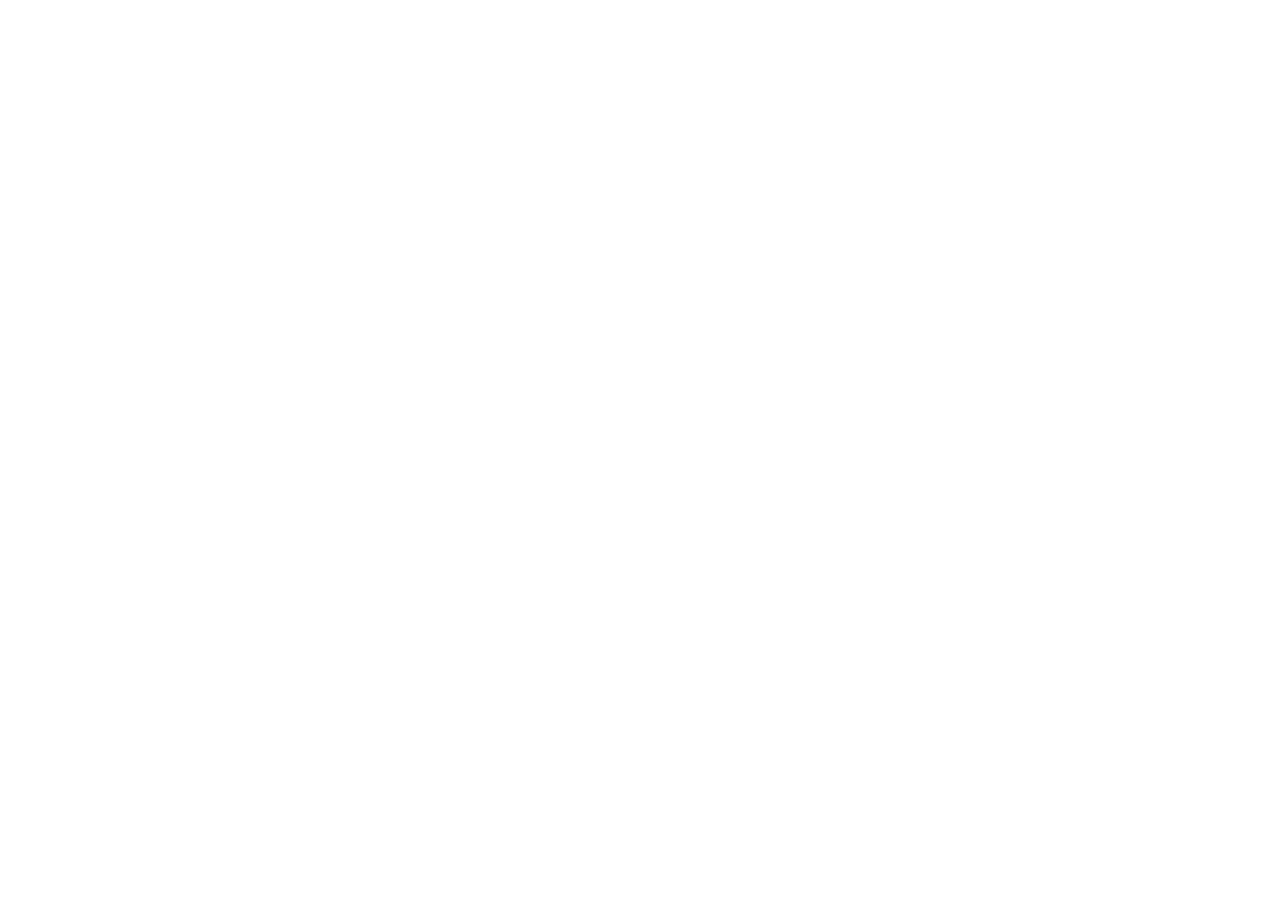
==== cssMemeSlider/index.html @ c7e23d49 "feat: update index.html (Thu, Sep 14, 2023 11:37 PM)" ====
<!DOCTYPE html>
<html lang="en">
<head>
    <meta charset="UTF-8">
    <meta name="viewport" content="width=device-width, initial-scale=1.0">
    <title>cssMemeSlider</title>
    <link href="cssMemeSlider_files/style.css" rel="stylesheet">
</head>
<body>
    
</body>
</html>
---- cssMemeSlider/cssMemeSlider_files/style.css ----
html {
    scroll-behavior: smooth;
}
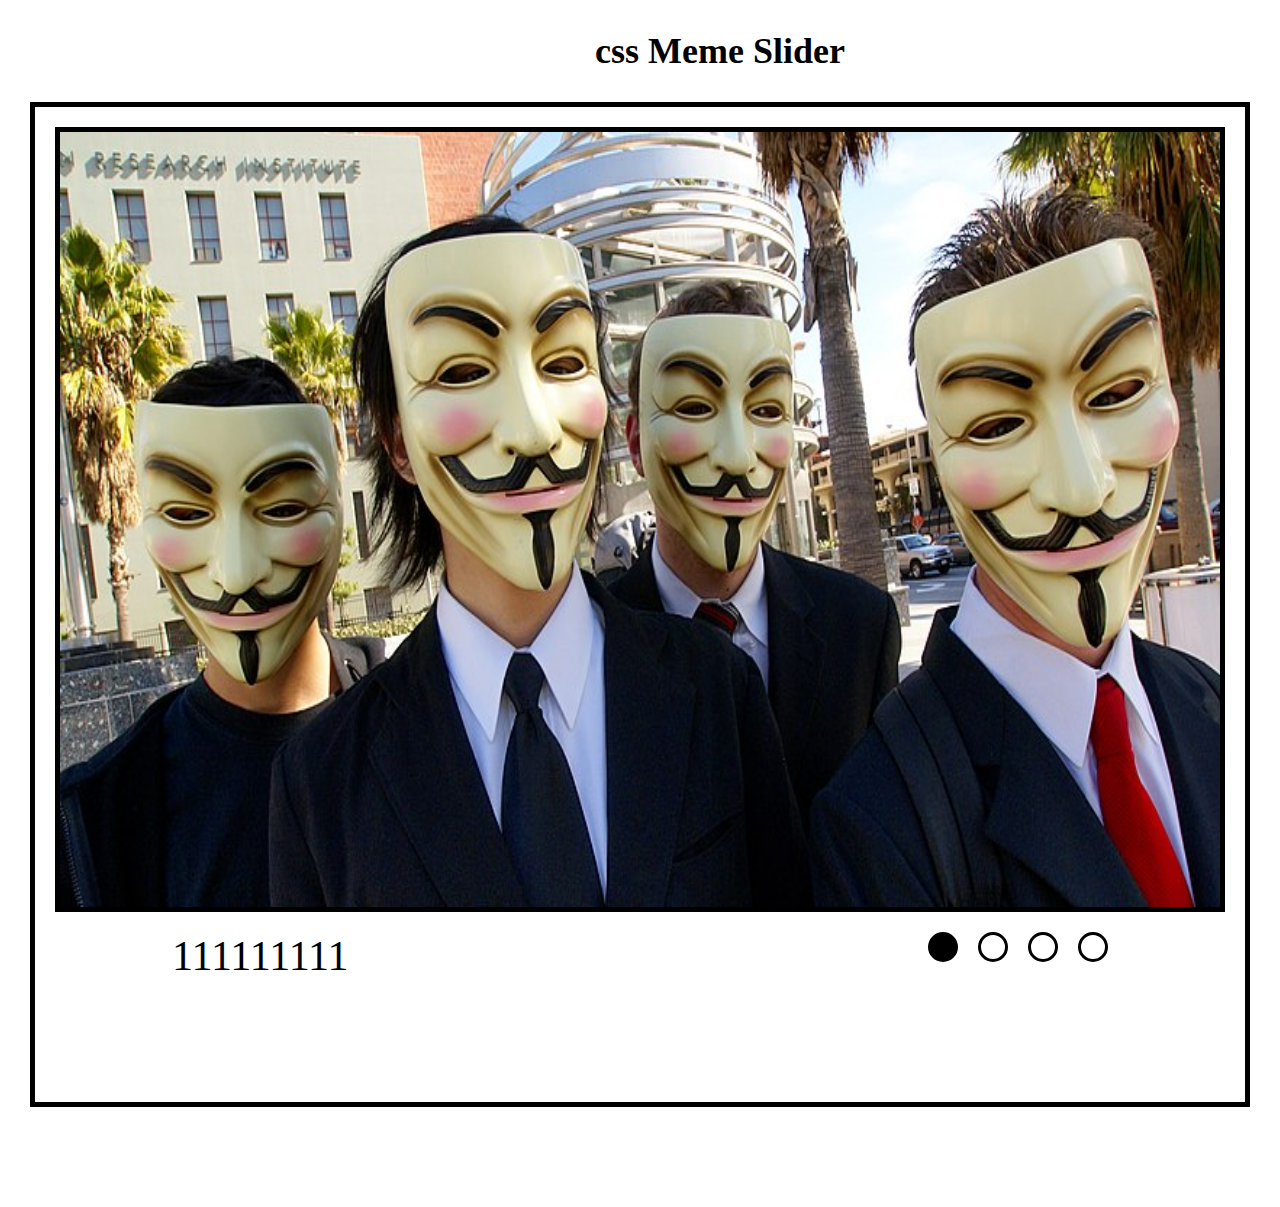
==== commit ffbb3a27: "feat: update (Thu, Sep 14, 2023 14:48 PM)" ====
--- a/cssMemeSlider/index.html
+++ b/cssMemeSlider/index.html
@@ -7,6 +7,53 @@
     <link href="cssMemeSlider_files/style.css" rel="stylesheet">
 </head>
 <body>
-    
+    <header>
+        <h1>css Meme Slider</h1>
+    </header>
+    <main>
+        <div class="container">
+            <div class="slider">
+                <input id="mem1" type="radio" name="btn" checked="">
+                <input id="mem2" type="radio" name="btn">
+                <input id="mem3" type="radio" name="btn">
+                <input id="mem4" type="radio" name="btn">
+
+                <div class="slider_img">
+                    <div class="mem">
+                        <img class="mem_img" src="cssMemeSlider_files/mem1.jpg" alt="mem1">
+                        <img class="mem_img" src="cssMemeSlider_files/mem2.jpg" alt="mem2">
+                        <img class="mem_img" src="cssMemeSlider_files/mem3.jpg" alt="mem3">
+                        <img class="mem_img" src="cssMemeSlider_files/mem4.jpg" alt="mem4">
+                    </div>
+                </div>
+                <div class="slider_text">
+                    <ul class="text_inner">
+                        <li class="text_item text1">111111111</li>
+                        <li class="text_item text2">2222222</li>
+                        <li class="text_item text3">3333333</li>
+                        <li class="text_item text4">4444444</li>
+                    </ul>
+                    <div class="buttons">
+                        <label for="mem1" class="label label1">
+                            <div></div>
+                        </label>
+                        <label for="mem2" class="label label2">
+                            <div></div>
+                        </label>
+                        <label for="mem3" class="label label3">
+                            <div></div>
+                        </label>
+                        <label for="mem4" class="label label4">
+                            <div></div>
+                        </label>
+                    </div>
+                </div>
+
+            </div>
+
+
+
+        </div>
+    </main>
 </body>
-</html>
+</html>--- a/cssMemeSlider/cssMemeSlider_files/style.css
+++ b/cssMemeSlider/cssMemeSlider_files/style.css
@@ -1,3 +1,192 @@
+* {
+    margin: 0;
+    padding: 0;
+    box-sizing: border-box;
+    border: 0;
+    list-style: none;    
+}
+
 html {
     scroll-behavior: smooth;
-}+}
+
+ul,
+h1 {
+    padding: 0;
+    margin: 0;
+    list-style-type: none;
+}
+
+header {
+    margin: 30px auto 30px;
+    width: 1440px;
+    text-align: center;  
+}
+
+h1 {
+    font-size: 36px;    
+}
+
+.container {
+    padding: 0 30px;
+    margin: 0 auto;
+    max-width: 1280px;
+    width: 100%;
+}
+
+.slider {
+    margin: 0 auto;
+    padding: 20px;
+    display: flex;
+    flex-direction: column;
+    align-items: center;
+    border: 5px solid #000000;
+    margin-bottom: 100px;
+}
+
+.slider_img {
+    border: 5px solid #000000;
+    max-width: 1200px;
+    width: 100%;
+    height: auto;
+    overflow: hidden;
+    margin-bottom: 20px;
+}
+
+.mem {
+    width: 500%;
+    height: auto;
+    display: flex;
+    transition: 1s linear;
+}
+
+.mem_img {
+    width: 20%;
+    height: auto;
+}
+
+input {
+    display: none;
+}
+
+.slider_text {
+    width: 80%;
+    display: flex;
+    justify-content: space-between;
+    margin-bottom: 100px;
+    
+}
+
+.text_inner {
+    height: 50px;
+    overflow: hidden;
+    
+}
+
+.text_item {
+    font-size: 42px;
+    opacity: 0;
+    visibility: hidden;
+    transition: 1s linear;
+    height: 0px;
+    width: 0px;
+    color: #000000;
+    
+}
+
+#mem1:checked~.slider_text .text_inner .text1 {
+    visibility: visible;
+    opacity: 1;
+    height: 60px;
+    width: auto;
+}
+
+#mem2:checked~.slider_text .text_inner .text2 {
+    visibility: visible;
+    opacity: 1;
+    height: 60px;
+    width: auto;
+}
+
+#mem3:checked~.slider_text .text_inner .text3 {
+    visibility: visible;
+    opacity: 1;
+    height: 60px;
+    width: auto;
+}
+
+#mem4:checked~.slider_text .text_inner .text4 {
+    visibility: visible;
+    opacity: 1;
+    height: 60px;
+    width: auto;
+}
+
+
+.buttons {
+    display: flex;
+    gap: 20px;
+    background-color: inherit;
+}
+
+.label {
+    width: 30px;
+    height: 30px;
+    cursor: pointer;
+    display: flex;
+    align-items: center;
+    justify-content: center;
+    background-color: inherit;
+}
+
+.label div {
+    cursor: pointer;
+    content: ' ';
+    width: 30px;
+    height: 30px;
+    border-radius: 50%;
+    border: 3px solid #000000;
+    background-color: inherit;
+}
+
+
+
+.input:checked~.label div {
+    background-color: #000;
+}
+
+#mem1:checked~.slider_img .mem {
+    margin-left: 0;
+}
+
+#mem1:checked~.slider_text .buttons .label1 div {
+    background-color: #000000;
+    border-color: #000000;
+}
+
+#mem2:checked~.slider_img .mem {
+    margin-left: -100%;
+}
+
+#mem2:checked~.slider_text .buttons .label2 div {
+    background-color: #000000;
+    border-color: #000000;
+}
+
+#mem3:checked~.slider_img .mem {
+    margin-left: -200%;
+}
+
+#mem3:checked~.slider_text .buttons .label3 div {
+    background-color: #000000;
+    border-color: #000000;
+}
+
+#mem4:checked~.slider_img .mem {
+    margin-left: -300%;
+}
+
+#mem4:checked~.slider_text .buttons .label4 div {
+    background-color: #000000;
+    border-color: #000000;
+}
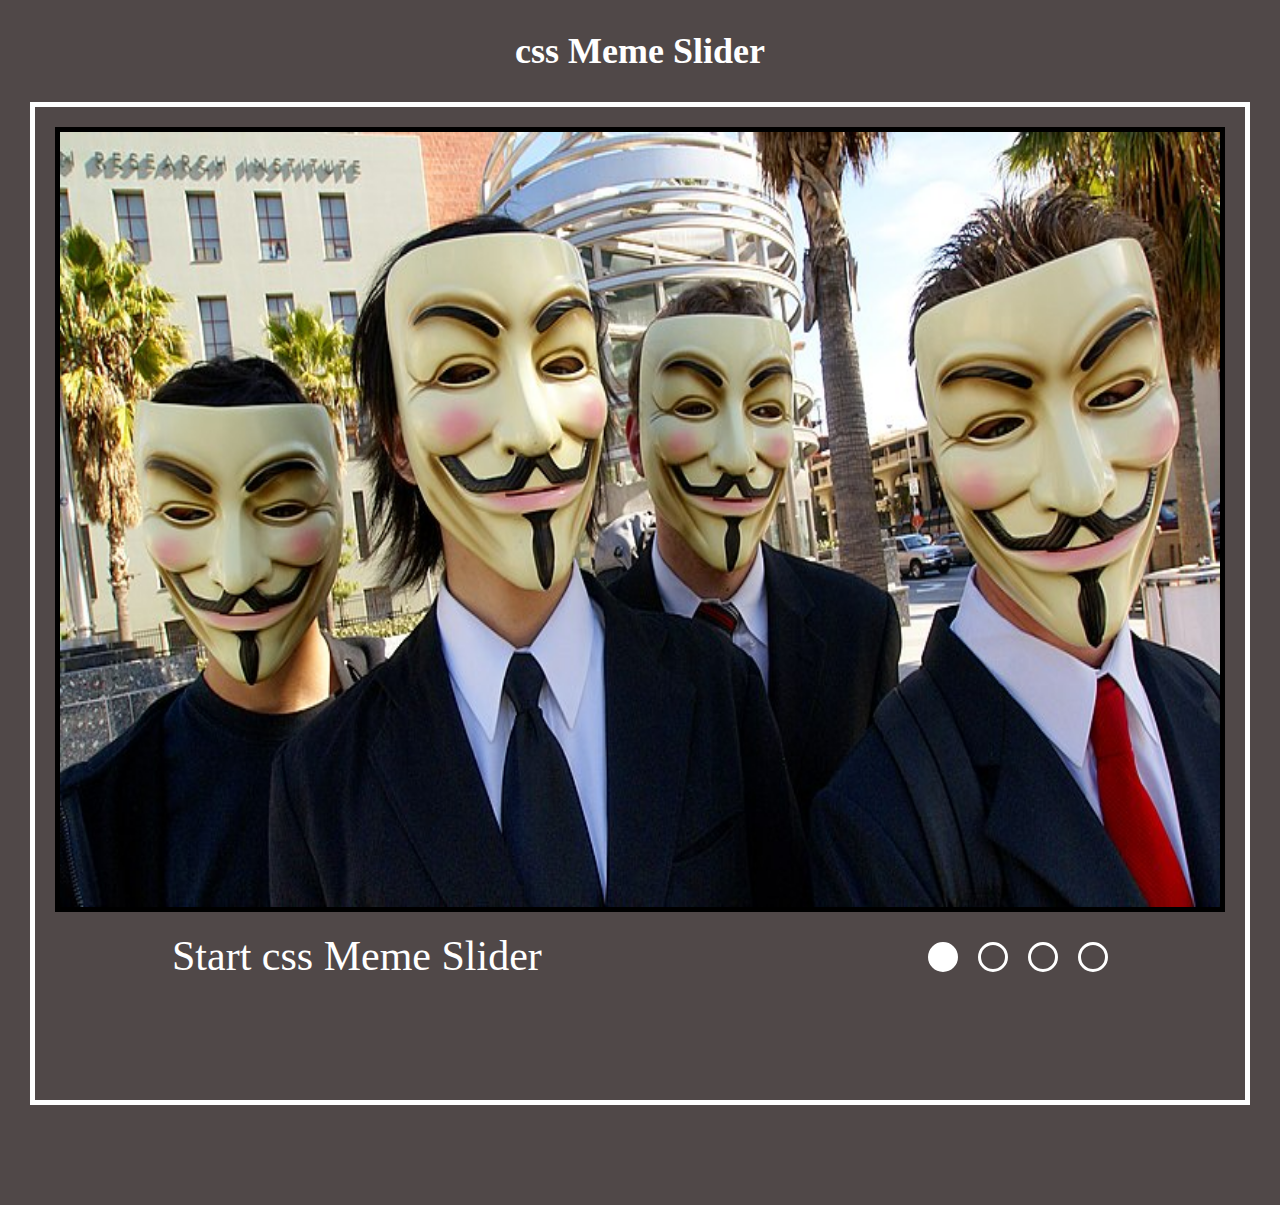
==== commit 03773f6c: "feat: update (Sun, Sep 17, 2023 20:58 PM)" ====
--- a/cssMemeSlider/index.html
+++ b/cssMemeSlider/index.html
@@ -28,10 +28,10 @@
                 </div>
                 <div class="slider_text">
                     <ul class="text_inner">
-                        <li class="text_item text1">111111111</li>
-                        <li class="text_item text2">2222222</li>
-                        <li class="text_item text3">3333333</li>
-                        <li class="text_item text4">4444444</li>
+                        <li class="text_item text1">Start css Meme Slider</li>
+                        <li class="text_item text2">Mybe not necessary</li>
+                        <li class="text_item text3">Let's wait</li>
+                        <li class="text_item text4">The end!</li>
                     </ul>
                     <div class="buttons">
                         <label for="mem1" class="label label1">
--- a/cssMemeSlider/cssMemeSlider_files/style.css
+++ b/cssMemeSlider/cssMemeSlider_files/style.css
@@ -3,7 +3,8 @@
     padding: 0;
     box-sizing: border-box;
     border: 0;
-    list-style: none;    
+    list-style: none; 
+    background-color: #504848;   
 }
 
 html {
@@ -19,12 +20,13 @@
 
 header {
     margin: 30px auto 30px;
-    width: 1440px;
+    max-width: 1440px;
     text-align: center;  
 }
 
 h1 {
-    font-size: 36px;    
+    font-size: 36px; 
+    color:#ffffff;   
 }
 
 .container {
@@ -40,7 +42,7 @@
     display: flex;
     flex-direction: column;
     align-items: center;
-    border: 5px solid #000000;
+    border: 5px solid #ffffff;
     margin-bottom: 100px;
 }
 
@@ -78,7 +80,7 @@
 }
 
 .text_inner {
-    height: 50px;
+    height: auto;
     overflow: hidden;
     
 }
@@ -90,35 +92,35 @@
     transition: 1s linear;
     height: 0px;
     width: 0px;
-    color: #000000;
+    color: #ffffff;
     
 }
 
 #mem1:checked~.slider_text .text_inner .text1 {
     visibility: visible;
     opacity: 1;
-    height: 60px;
+    height: auto;
     width: auto;
 }
 
 #mem2:checked~.slider_text .text_inner .text2 {
     visibility: visible;
     opacity: 1;
-    height: 60px;
+    height: auto;
     width: auto;
 }
 
 #mem3:checked~.slider_text .text_inner .text3 {
     visibility: visible;
     opacity: 1;
-    height: 60px;
+    height: auto;
     width: auto;
 }
 
 #mem4:checked~.slider_text .text_inner .text4 {
     visibility: visible;
     opacity: 1;
-    height: 60px;
+    height: auto;
     width: auto;
 }
 
@@ -126,6 +128,7 @@
 .buttons {
     display: flex;
     gap: 20px;
+    margin-top: 10px;
     background-color: inherit;
 }
 
@@ -145,14 +148,16 @@
     width: 30px;
     height: 30px;
     border-radius: 50%;
-    border: 3px solid #000000;
-    background-color: inherit;
-}
-
-
+    border: 3px solid #ffffff;
+    background-color: inherit;
+}
+.label:hover div{
+    background-color: inherit;
+    border-color: #3300ee;
+}
 
 .input:checked~.label div {
-    background-color: #000;
+    background-color: #ffffff;
 }
 
 #mem1:checked~.slider_img .mem {
@@ -160,8 +165,8 @@
 }
 
 #mem1:checked~.slider_text .buttons .label1 div {
-    background-color: #000000;
-    border-color: #000000;
+    background-color: #ffffff;
+    border-color: #ffffff;
 }
 
 #mem2:checked~.slider_img .mem {
@@ -169,8 +174,8 @@
 }
 
 #mem2:checked~.slider_text .buttons .label2 div {
-    background-color: #000000;
-    border-color: #000000;
+    background-color: #ffffff;
+    border-color: #ffffff;
 }
 
 #mem3:checked~.slider_img .mem {
@@ -178,8 +183,8 @@
 }
 
 #mem3:checked~.slider_text .buttons .label3 div {
-    background-color: #000000;
-    border-color: #000000;
+    background-color: #ffffff;
+    border-color: #ffffff;
 }
 
 #mem4:checked~.slider_img .mem {
@@ -187,6 +192,31 @@
 }
 
 #mem4:checked~.slider_text .buttons .label4 div {
-    background-color: #000000;
-    border-color: #000000;
-}
+    background-color: #ffffff;
+    border-color: #ffffff;
+}
+
+
+
+@media screen and (max-width: 640px) {
+    .slider_text {
+        flex-direction: column;
+        gap: 20px;
+        align-items: center;
+        margin-bottom: 2rem;
+    }
+
+    .text_inner {
+        order: 2;
+        width: 100%;
+    }
+
+    .buttons {
+        order: 1;
+    }
+
+    .text_item {
+        font-size: 30px;
+    }
+
+}